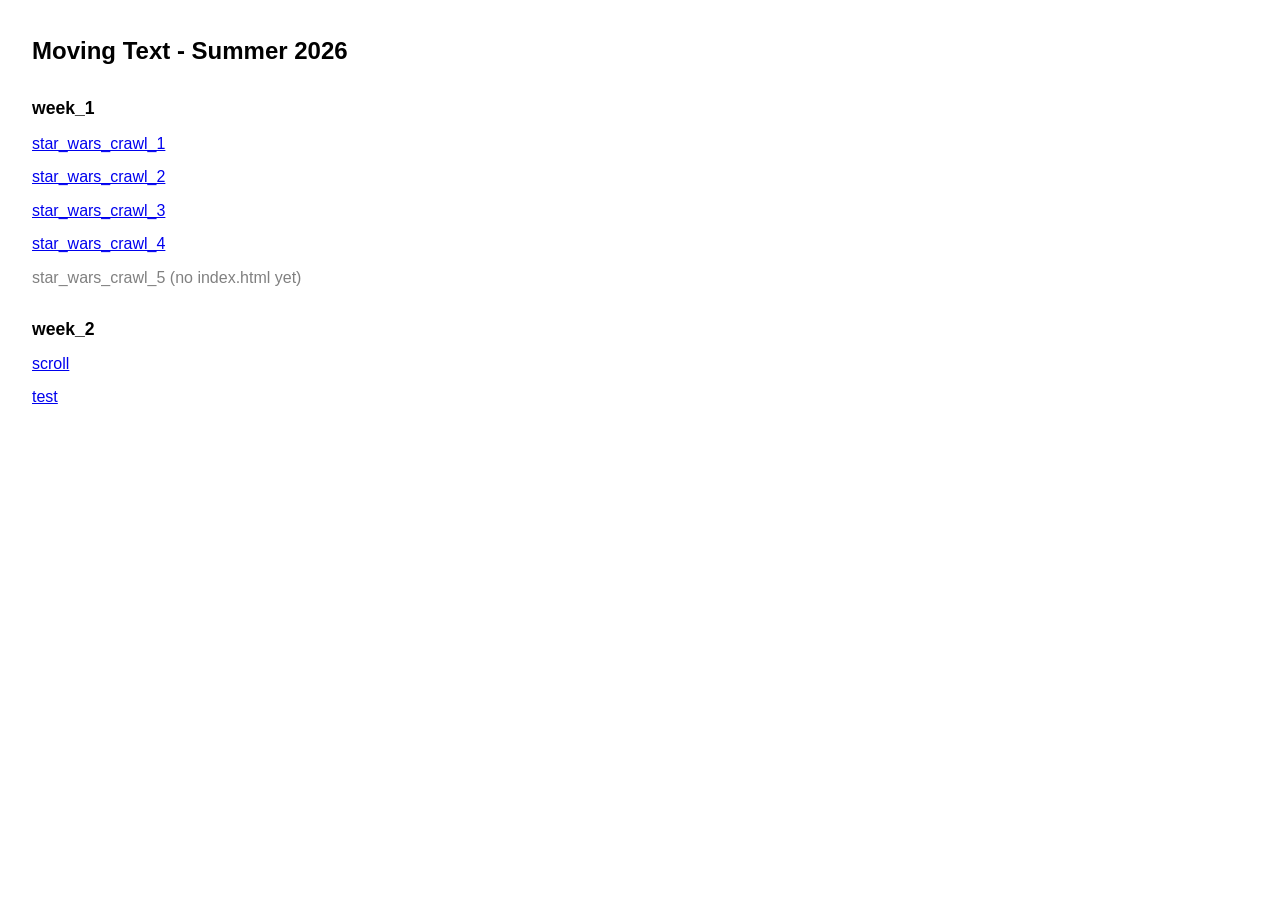
==== index.html @ 07419953 "first commit" ====
<!DOCTYPE html>
<html lang="en">
<head>
  <meta charset="UTF-8" />
  <title>Moving Text</title>
  <style>
    body {
      font-family: sans-serif;
      margin: 2rem;
      line-height: 1.6;
    }
    h1 {
      font-size: 1.5rem;
    }
    h2 {
      font-size: 1.1rem;
      margin: 1.5rem 0 0.25rem;
    }
    a, .empty {
      display: block;
      margin: 0.5rem 0;
    }
    .empty {
      color: gray;
    }
  </style>
</head>
<body>
  <h1>Moving Text - Summer 2026</h1>

  <!-- A place to put the project links -->
  <div id="links"></div>

  <script type="module">
    // List every sketch here as a path. Use "week_x/name" to group by week,
    // or just "name" for something that isn't in a week folder.
    // (Write paths without a trailing slash, like "week_1/scroll".)
    const projects = [
      "week_1/star_wars_crawl_1","week_1/star_wars_crawl_2", "week_1/star_wars_crawl_3", "week_1/star_wars_crawl_4", "week_1/star_wars_crawl_5",
      "week_2/scroll",
      "test"
    ];

    // The box on the page where we'll add headings and links.
    const container = document.getElementById("links");

    // Remembers the week we last printed a heading for.
    let currentWeek = "";

    for (const path of projects) {
      // "week_1/scroll" has two parts; "test" has one.
      const parts = path.split("/");
      const hasWeek = parts.length > 1;
      const week = hasWeek ? parts[0] : "";   // the week folder, or "" if none
      const name = hasWeek ? parts[1] : path; // the project's own name

      // Print the week's heading once: only when it's new.
      if (hasWeek && week !== currentWeek) {
        currentWeek = week;
        const heading = document.createElement("h2");
        heading.textContent = week;
        container.appendChild(heading);
      }

      // Ask the server for this project's index.html
      const response = await fetch(path + "/index.html");

      // Make a link for the project
      const link = document.createElement("a");
      if (response.ok) { // if the index.html exists the response is ok
        link.href = path + "/";
        link.textContent = name;
      } else {          // if index.html does not exist, make a grey icon using the "empty" css class
        link.className = "empty";
        link.textContent = name + " (no index.html yet)";
      }
      container.appendChild(link);
    }
  </script>
</body>
</html>
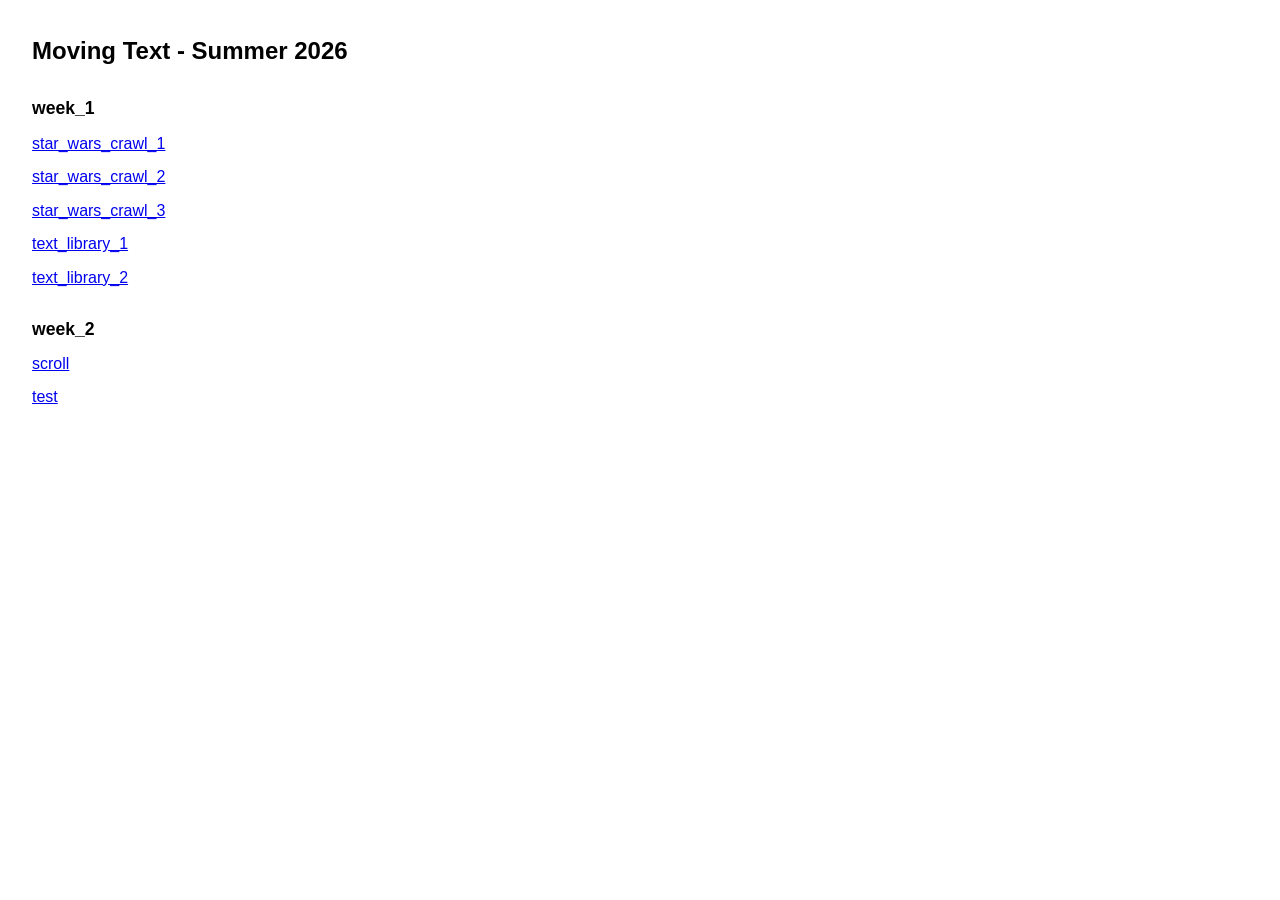
==== commit c03ebc56: "Improving event library" ====
--- a/index.html
+++ b/index.html
@@ -36,7 +36,7 @@
     // or just "name" for something that isn't in a week folder.
     // (Write paths without a trailing slash, like "week_1/scroll".)
     const projects = [
-      "week_1/star_wars_crawl_1","week_1/star_wars_crawl_2", "week_1/star_wars_crawl_3", "week_1/star_wars_crawl_4", "week_1/star_wars_crawl_5",
+      "week_1/star_wars_crawl_1","week_1/star_wars_crawl_2", "week_1/star_wars_crawl_3", "week_1/text_library_1", "week_1/text_library_2",
       "week_2/scroll",
       "test"
     ];
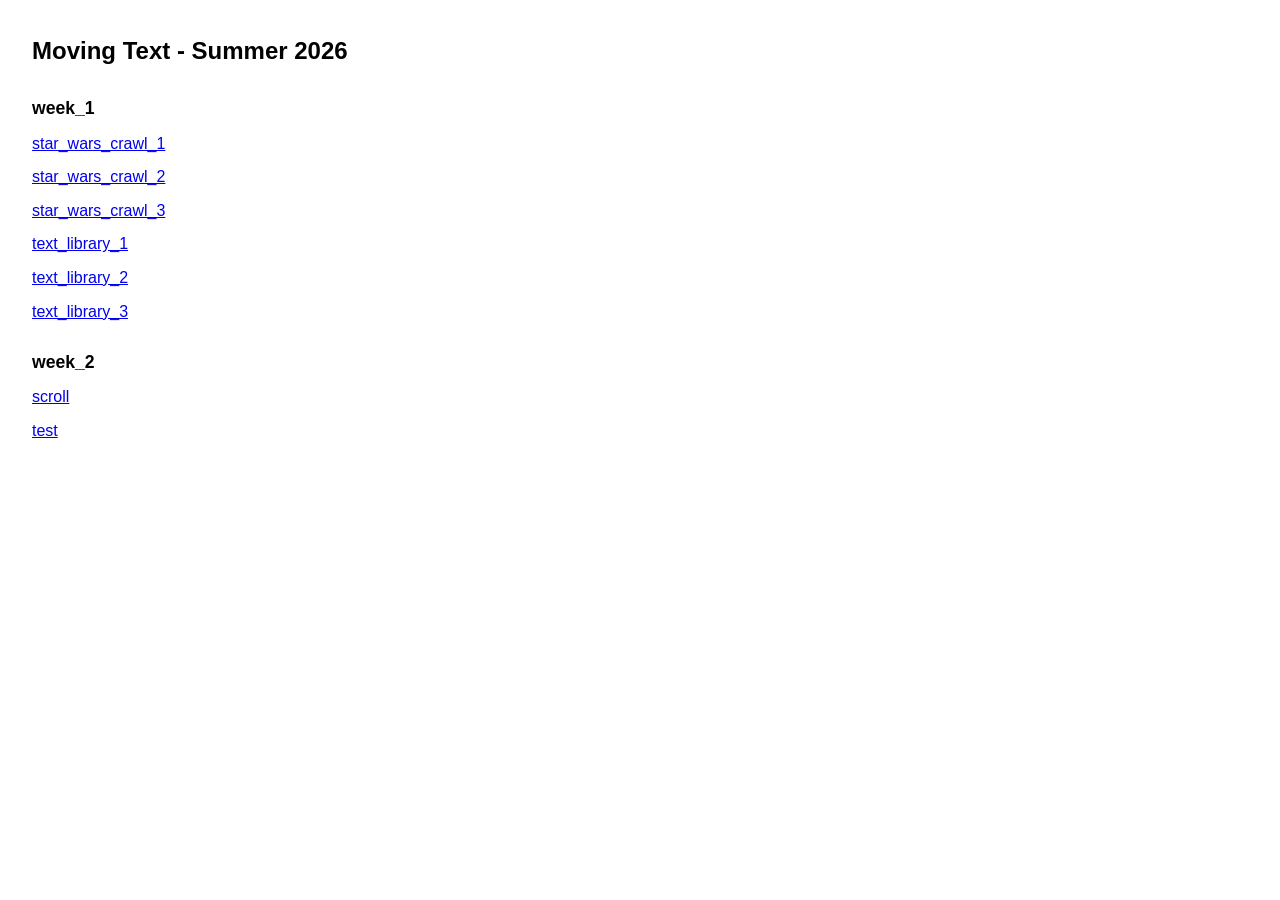
==== commit cf8fed3c: "Next version of text library" ====
--- a/index.html
+++ b/index.html
@@ -36,7 +36,7 @@
     // or just "name" for something that isn't in a week folder.
     // (Write paths without a trailing slash, like "week_1/scroll".)
     const projects = [
-      "week_1/star_wars_crawl_1","week_1/star_wars_crawl_2", "week_1/star_wars_crawl_3", "week_1/text_library_1", "week_1/text_library_2",
+      "week_1/star_wars_crawl_1","week_1/star_wars_crawl_2", "week_1/star_wars_crawl_3", "week_1/text_library_1", "week_1/text_library_2", "week_1/text_library_3",
       "week_2/scroll",
       "test"
     ];
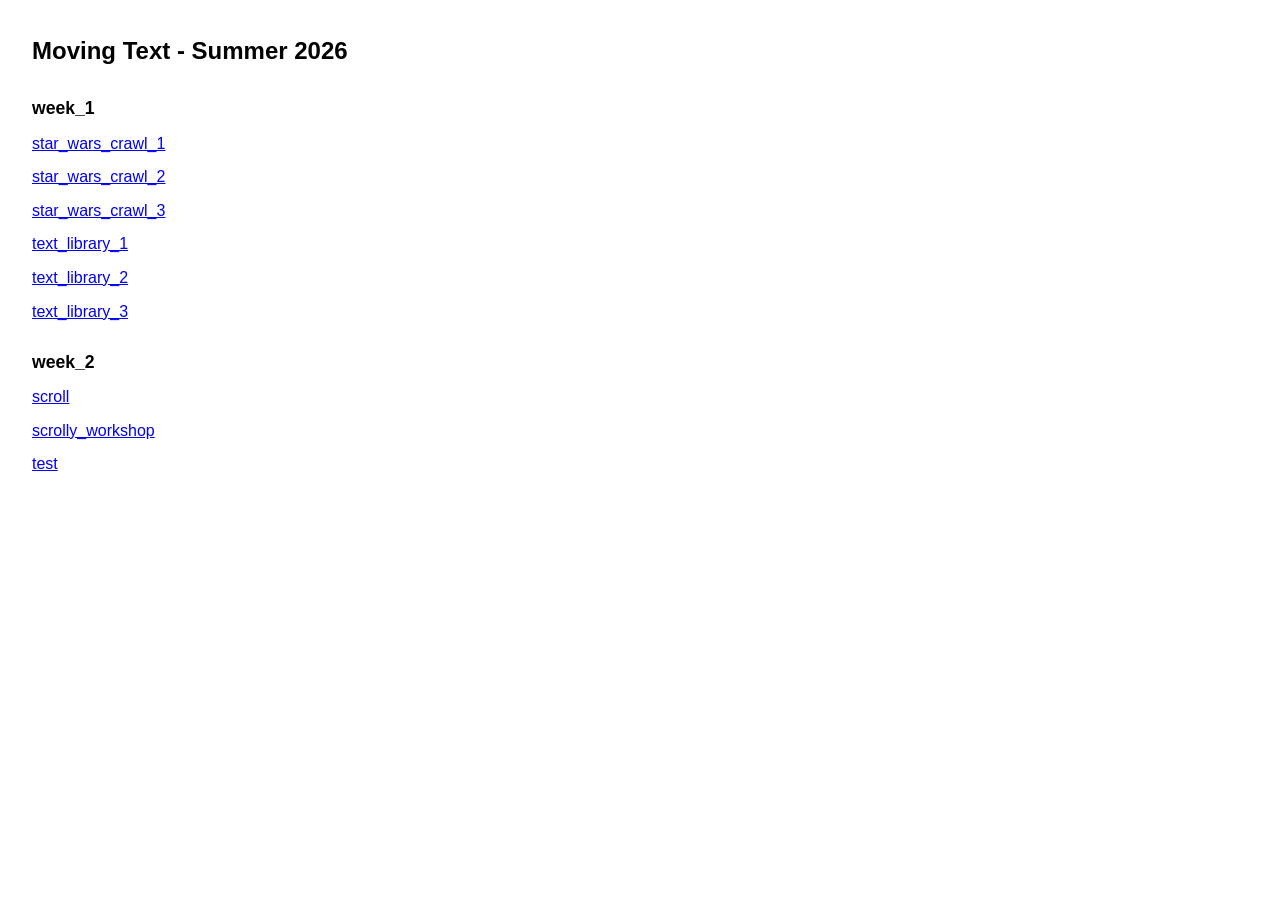
==== commit bc8975c7: "Testing scrolly workshop material" ====
--- a/index.html
+++ b/index.html
@@ -37,7 +37,7 @@
     // (Write paths without a trailing slash, like "week_1/scroll".)
     const projects = [
       "week_1/star_wars_crawl_1","week_1/star_wars_crawl_2", "week_1/star_wars_crawl_3", "week_1/text_library_1", "week_1/text_library_2", "week_1/text_library_3",
-      "week_2/scroll",
+      "week_2/scroll", "week_2/scrolly_workshop",
       "test"
     ];
 
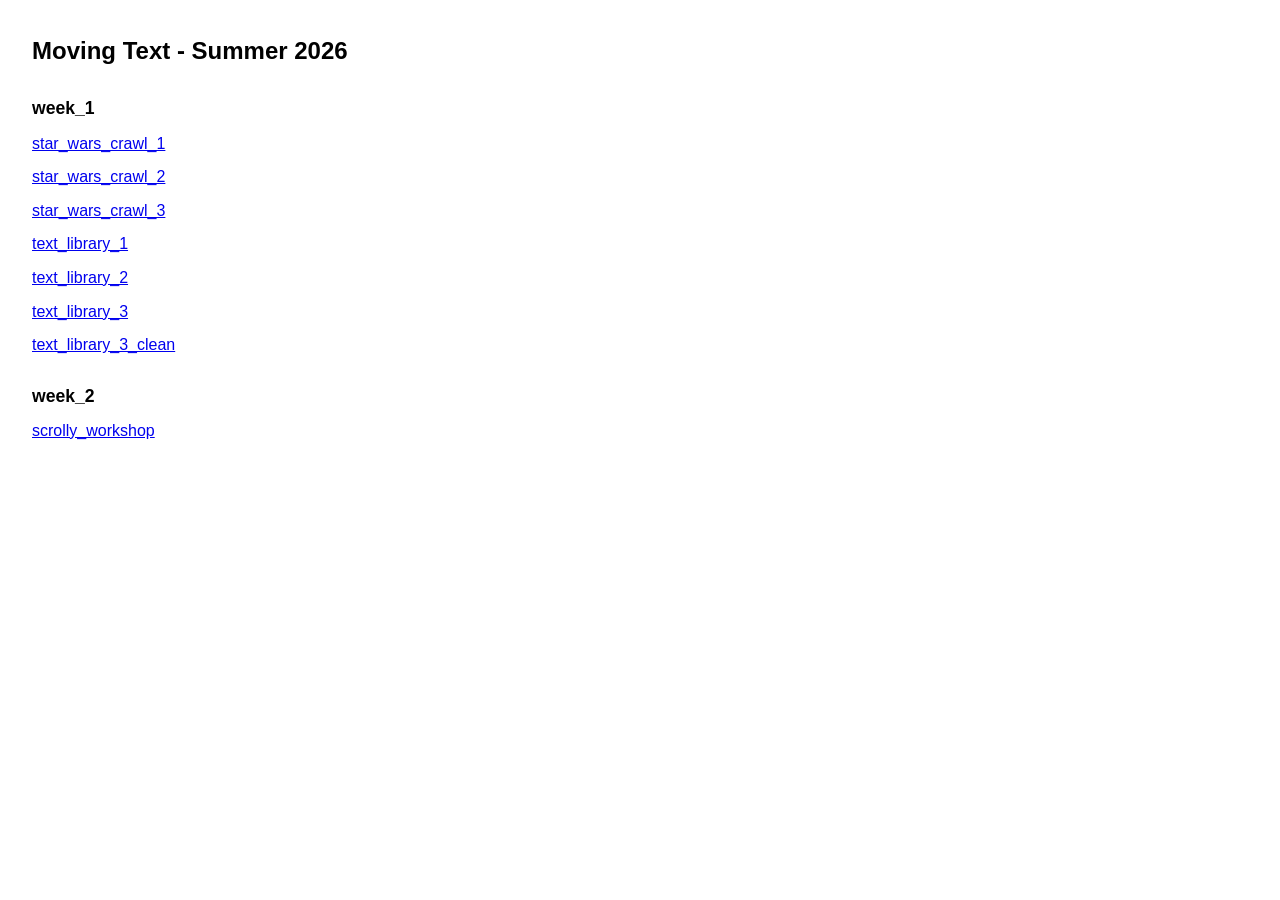
==== commit 27bba701: "Show clean library version" ====
--- a/index.html
+++ b/index.html
@@ -37,8 +37,9 @@
     // (Write paths without a trailing slash, like "week_1/scroll".)
     const projects = [
       "week_1/star_wars_crawl_1","week_1/star_wars_crawl_2", "week_1/star_wars_crawl_3", "week_1/text_library_1", "week_1/text_library_2", "week_1/text_library_3",
-      "week_2/scroll", "week_2/scrolly_workshop",
-      "test"
+      "week_1/text_library_3_clean",
+      // "week_2/scroll", "test",
+      "week_2/scrolly_workshop",
     ];
 
     // The box on the page where we'll add headings and links.
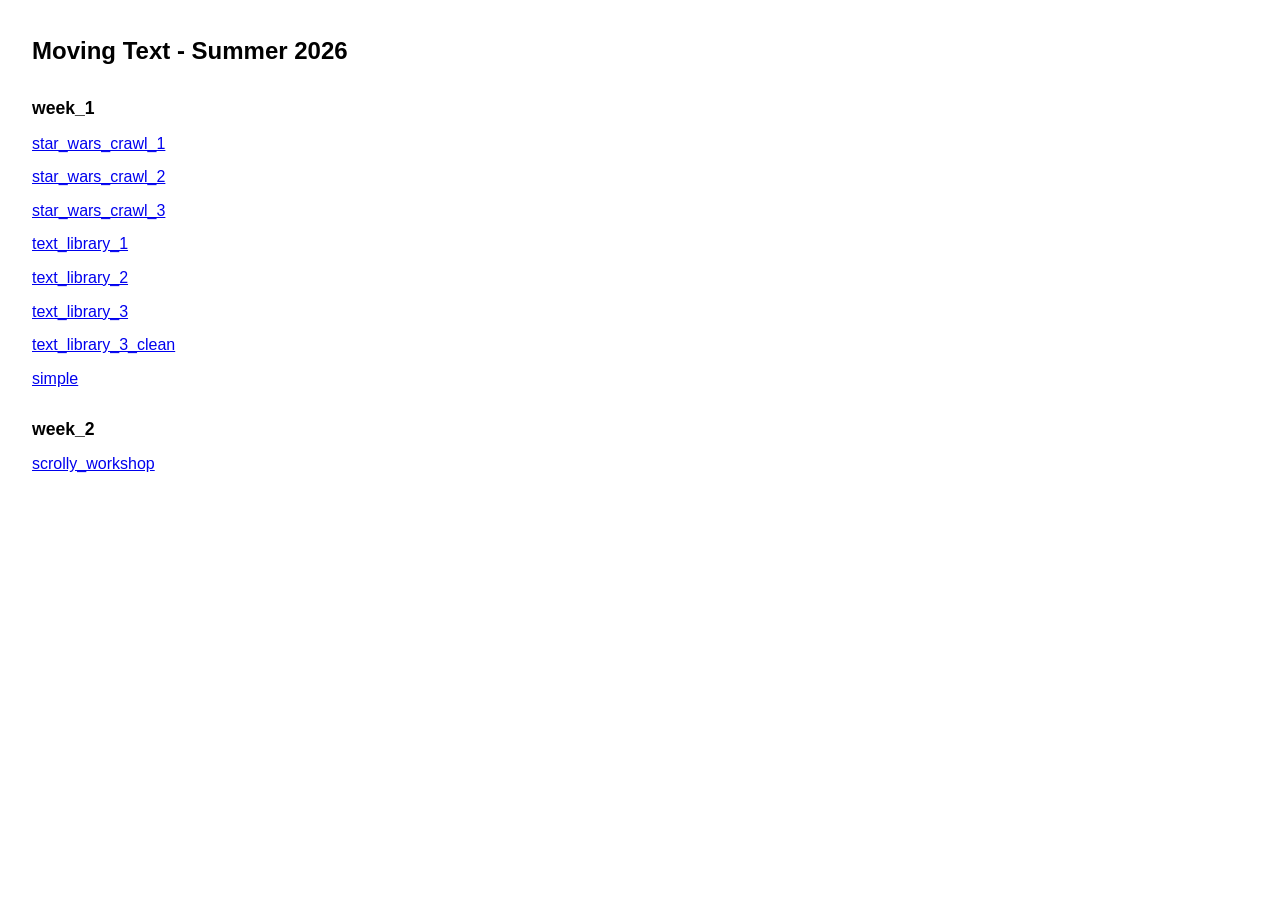
==== commit d9998ed6: "Add simple tutorial" ====
--- a/index.html
+++ b/index.html
@@ -23,6 +23,10 @@
     .empty {
       color: gray;
     }
+    /* links {
+      color: red;
+      font-size: 100px;
+    } */
   </style>
 </head>
 <body>
@@ -38,6 +42,7 @@
     const projects = [
       "week_1/star_wars_crawl_1","week_1/star_wars_crawl_2", "week_1/star_wars_crawl_3", "week_1/text_library_1", "week_1/text_library_2", "week_1/text_library_3",
       "week_1/text_library_3_clean",
+      "week_1/simple",
       // "week_2/scroll", "test",
       "week_2/scrolly_workshop",
     ];
